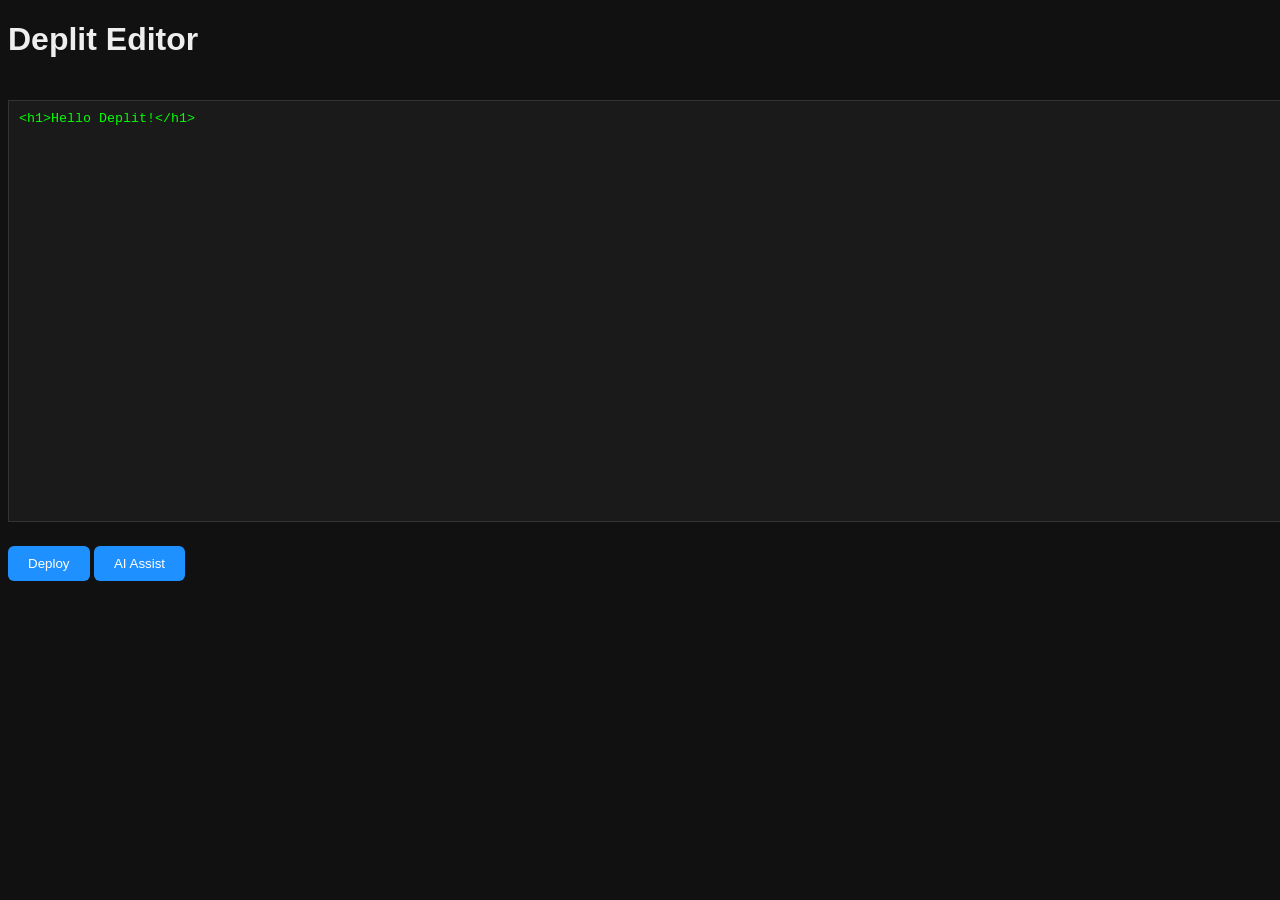
==== frontend.html @ 16537a39 "Create frontend.html" ====
<!DOCTYPE html>
<html>
<head>
  <title>Deplit Editor</title>
  <meta charset="UTF-8">
  <script src="https://accounts.google.com/gsi/client" async defer></script>
  <style>
    body { background:#111; color:#eee; font-family:Arial; }
    #editor {
      width:100%; height:400px; background:#1a1a1a; color:#0f0;
      padding:10px; border:1px solid #333; margin-top:20px;
    }
    button {
      margin-top:20px; padding:10px 20px; background:#1e90ff;
      border:none; color:#fff; border-radius:6px; cursor:pointer;
    }
  </style>
</head>
<body>

  <h1>Deplit Editor</h1>

  <div id="g_id_onload"
       data-client_id="YOUR_GOOGLE_CLIENT_ID"
       data-callback="handleGoogleLogin">
  </div>
  <div class="g_id_signin" data-type="standard"></div>

  <script>
    let user = null;

    function handleGoogleLogin(response) {
      fetch("/auth/google", {
        method:"POST",
        headers:{ "Content-Type":"application/json" },
        body:JSON.stringify({ idToken: response.credential })
      }).then(r => r.json()).then(data => {
        user = data.user;
        alert("Logged in as " + user.email);
      });
    }
  </script>

  <textarea id="editor"><h1>Hello Deplit!</h1></textarea>

  <button onclick="deploy()">Deploy</button>
  <button onclick="ai()">AI Assist</button>

  <script>
    function deploy() {
      fetch("/deploy", {
        method:"POST",
        headers:{ "Content-Type":"application/json" },
        body:JSON.stringify({
          filename:"index.html",
          content:document.getElementById("editor").value
        })
      }).then(() => alert("Deployed!"));
    }

    function ai() {
      fetch("/ai", {
        method:"POST",
        headers:{ "Content-Type":"application/json" },
        body:JSON.stringify({
          prompt:"Improve this HTML:\n" + document.getElementById("editor").value
        })
      }).then(r => r.json()).then(data => {
        document.getElementById("editor").value = data.output;
      });
    }
  </script>

</body>
</html>
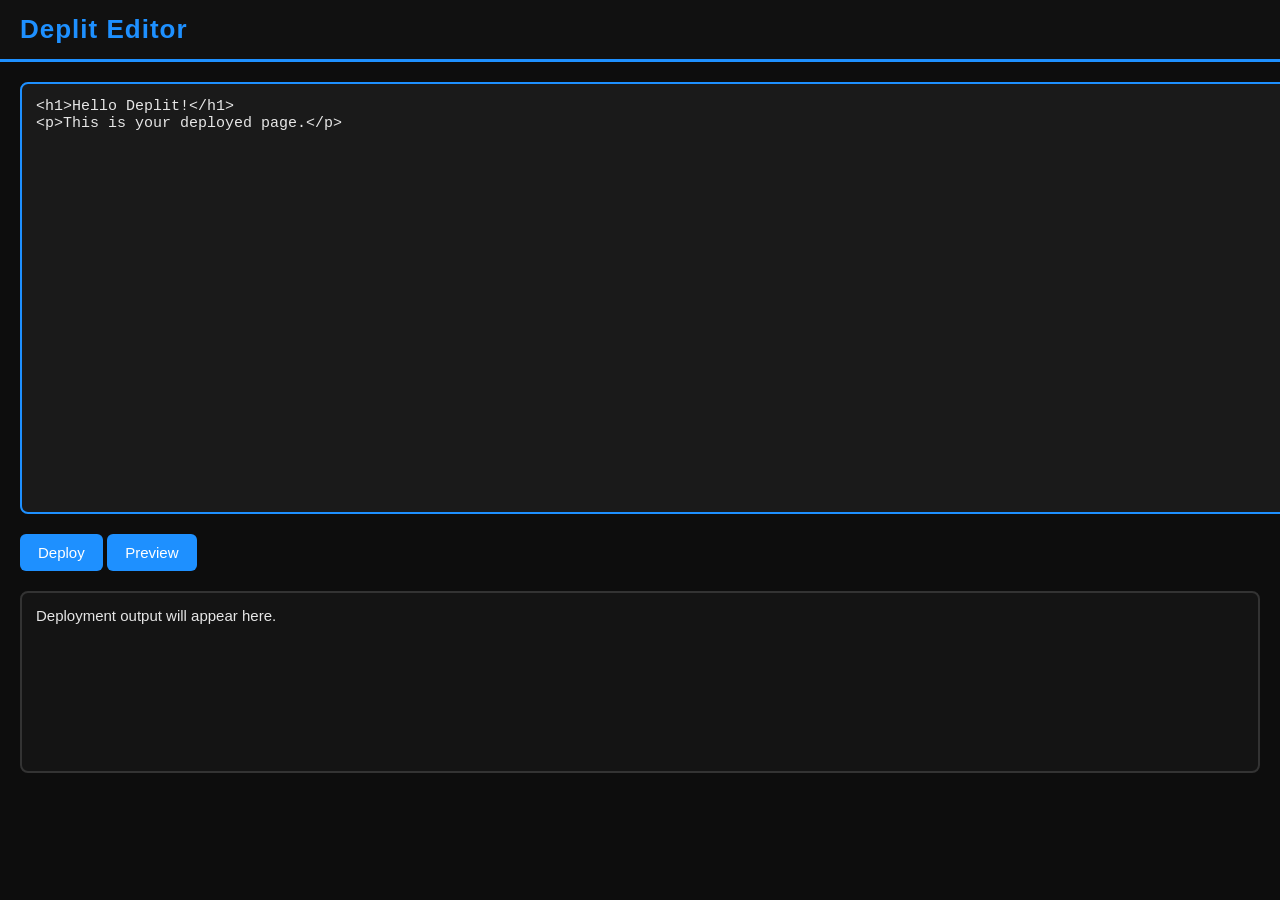
==== commit fa04ec4a: "Update frontend.html" ====
--- a/frontend.html
+++ b/frontend.html
@@ -3,73 +3,34 @@
 <head>
   <title>Deplit Editor</title>
   <meta charset="UTF-8">
-  <script src="https://accounts.google.com/gsi/client" async defer></script>
-  <style>
-    body { background:#111; color:#eee; font-family:Arial; }
-    #editor {
-      width:100%; height:400px; background:#1a1a1a; color:#0f0;
-      padding:10px; border:1px solid #333; margin-top:20px;
-    }
-    button {
-      margin-top:20px; padding:10px 20px; background:#1e90ff;
-      border:none; color:#fff; border-radius:6px; cursor:pointer;
-    }
-  </style>
+  <link rel="stylesheet" href="style.css">
 </head>
+
 <body>
 
+<header>
   <h1>Deplit Editor</h1>
+</header>
 
-  <div id="g_id_onload"
-       data-client_id="YOUR_GOOGLE_CLIENT_ID"
-       data-callback="handleGoogleLogin">
+<div class="editor-container">
+
+  <textarea id="editor">
+<h1>Hello Deplit!</h1>
+<p>This is your deployed page.</p>
+  </textarea>
+
+  <div style="margin-top:20px;">
+    <button onclick="deployCode()">Deploy</button>
+    <button onclick="previewCode()">Preview</button>
   </div>
-  <div class="g_id_signin" data-type="standard"></div>
 
-  <script>
-    let user = null;
+  <div class="output-box" id="output">
+    Deployment output will appear here.
+  </div>
 
-    function handleGoogleLogin(response) {
-      fetch("/auth/google", {
-        method:"POST",
-        headers:{ "Content-Type":"application/json" },
-        body:JSON.stringify({ idToken: response.credential })
-      }).then(r => r.json()).then(data => {
-        user = data.user;
-        alert("Logged in as " + user.email);
-      });
-    }
-  </script>
+</div>
 
-  <textarea id="editor"><h1>Hello Deplit!</h1></textarea>
-
-  <button onclick="deploy()">Deploy</button>
-  <button onclick="ai()">AI Assist</button>
-
-  <script>
-    function deploy() {
-      fetch("/deploy", {
-        method:"POST",
-        headers:{ "Content-Type":"application/json" },
-        body:JSON.stringify({
-          filename:"index.html",
-          content:document.getElementById("editor").value
-        })
-      }).then(() => alert("Deployed!"));
-    }
-
-    function ai() {
-      fetch("/ai", {
-        method:"POST",
-        headers:{ "Content-Type":"application/json" },
-        body:JSON.stringify({
-          prompt:"Improve this HTML:\n" + document.getElementById("editor").value
-        })
-      }).then(r => r.json()).then(data => {
-        document.getElementById("editor").value = data.output;
-      });
-    }
-  </script>
+<script src="deplit.js"></script>
 
 </body>
 </html>
--- a/style.css
+++ b/style.css
@@ -0,0 +1,108 @@
+/* ============================================================
+   DEPLIT — Global Theme
+   Dark mode, flat geometric, Trebuchet MS aesthetic
+   ============================================================ */
+
+html, body {
+    margin: 0;
+    padding: 0;
+    background: #0d0d0d;
+    color: #e6e6e6;
+    font-family: "Trebuchet MS", sans-serif;
+}
+
+/* ============================================================
+   [Header Bar](ca://s?q=Style_Deplit_header_bar)
+   ============================================================ */
+
+header {
+    background: #111;
+    border-bottom: 3px solid #1e90ff;
+    padding: 14px 20px;
+    display: flex;
+    align-items: center;
+    justify-content: space-between;
+}
+
+header h1 {
+    margin: 0;
+    font-size: 26px;
+    color: #1e90ff;
+    letter-spacing: 1px;
+}
+
+/* ============================================================
+   [Buttons](ca://s?q=Style_Deplit_buttons)
+   ============================================================ */
+
+button {
+    background: #1e90ff;
+    border: none;
+    padding: 10px 18px;
+    border-radius: 6px;
+    color: #fff;
+    font-size: 15px;
+    cursor: pointer;
+    transition: background 0.2s ease;
+}
+
+button:hover {
+    background: #3aa3ff;
+}
+
+button:active {
+    background: #1475cc;
+}
+
+/* ============================================================
+   [Editor Container](ca://s?q=Style_Deplit_editor_container)
+   ============================================================ */
+
+.editor-container {
+    display: flex;
+    flex-direction: column;
+    padding: 20px;
+}
+
+textarea {
+    background: #1a1a1a;
+    color: #e6e6e6;
+    border: 2px solid #1e90ff;
+    border-radius: 8px;
+    padding: 14px;
+    font-size: 15px;
+    width: 100%;
+    height: 400px;
+    resize: vertical;
+    outline: none;
+}
+
+textarea:focus {
+    border-color: #3aa3ff;
+}
+
+/* ============================================================
+   [Output Box](ca://s?q=Style_Deplit_output_box)
+   ============================================================ */
+
+.output-box {
+    background: #141414;
+    border: 2px solid #333;
+    border-radius: 8px;
+    padding: 14px;
+    margin-top: 20px;
+    min-height: 150px;
+    font-size: 15px;
+    overflow-x: auto;
+}
+
+/* ============================================================
+   [Footer](ca://s?q=Style_Deplit_footer)
+   ============================================================ */
+
+footer {
+    text-align: center;
+    padding: 20px;
+    color: #777;
+    font-size: 14px;
+}
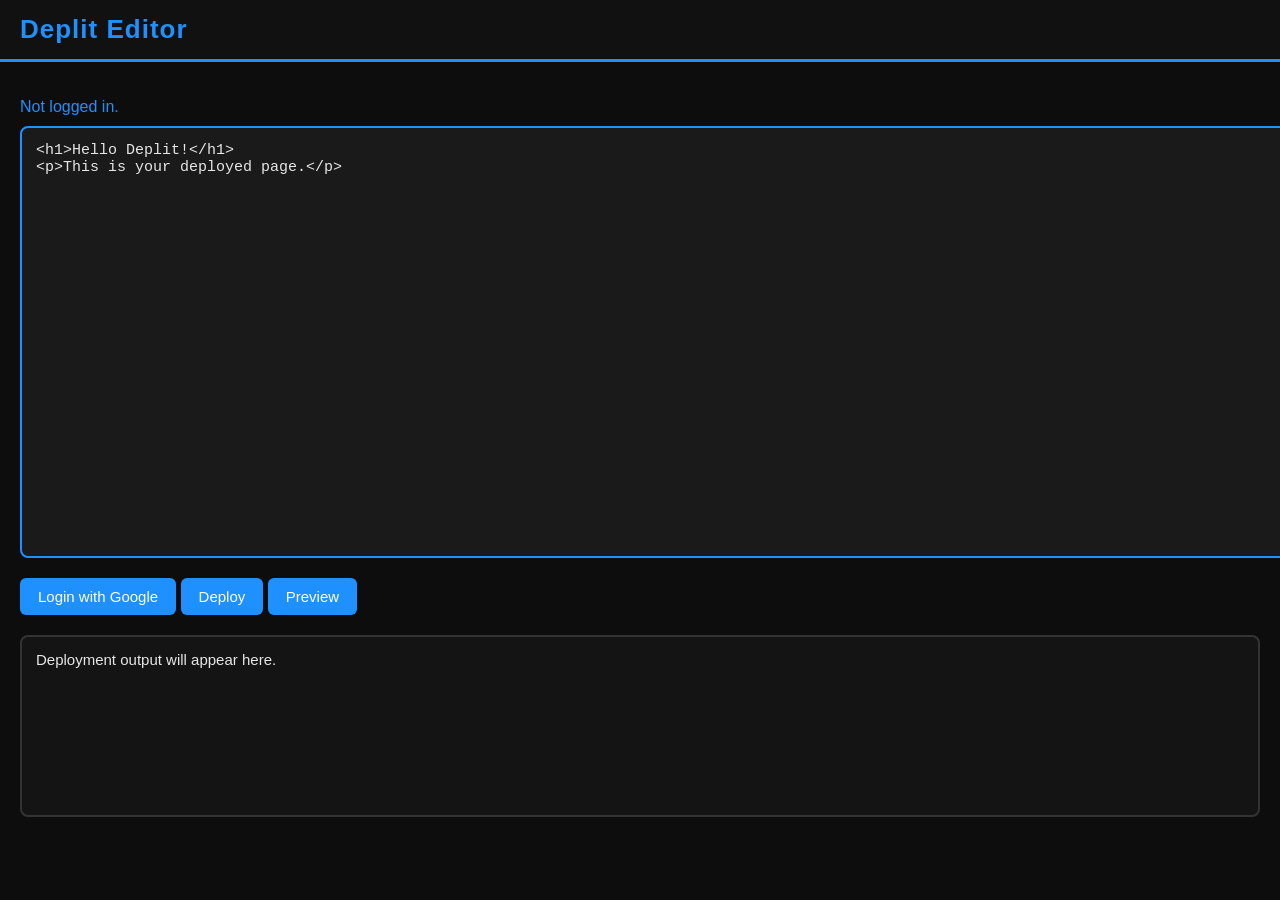
==== commit ea2920b7: "Update frontend.html" ====
--- a/frontend.html
+++ b/frontend.html
@@ -4,6 +4,9 @@
   <title>Deplit Editor</title>
   <meta charset="UTF-8">
   <link rel="stylesheet" href="style.css">
+
+  <!-- Google Identity Services -->
+  <script src="https://accounts.google.com/gsi/client" async defer></script>
 </head>
 
 <body>
@@ -14,12 +17,17 @@
 
 <div class="editor-container">
 
+  <p id="login-status" style="color:#1e90ff; margin-bottom:10px;">
+    Not logged in.
+  </p>
+
   <textarea id="editor">
 <h1>Hello Deplit!</h1>
 <p>This is your deployed page.</p>
   </textarea>
 
   <div style="margin-top:20px;">
+    <button onclick="googleLogin()">Login with Google</button>
     <button onclick="deployCode()">Deploy</button>
     <button onclick="previewCode()">Preview</button>
   </div>
